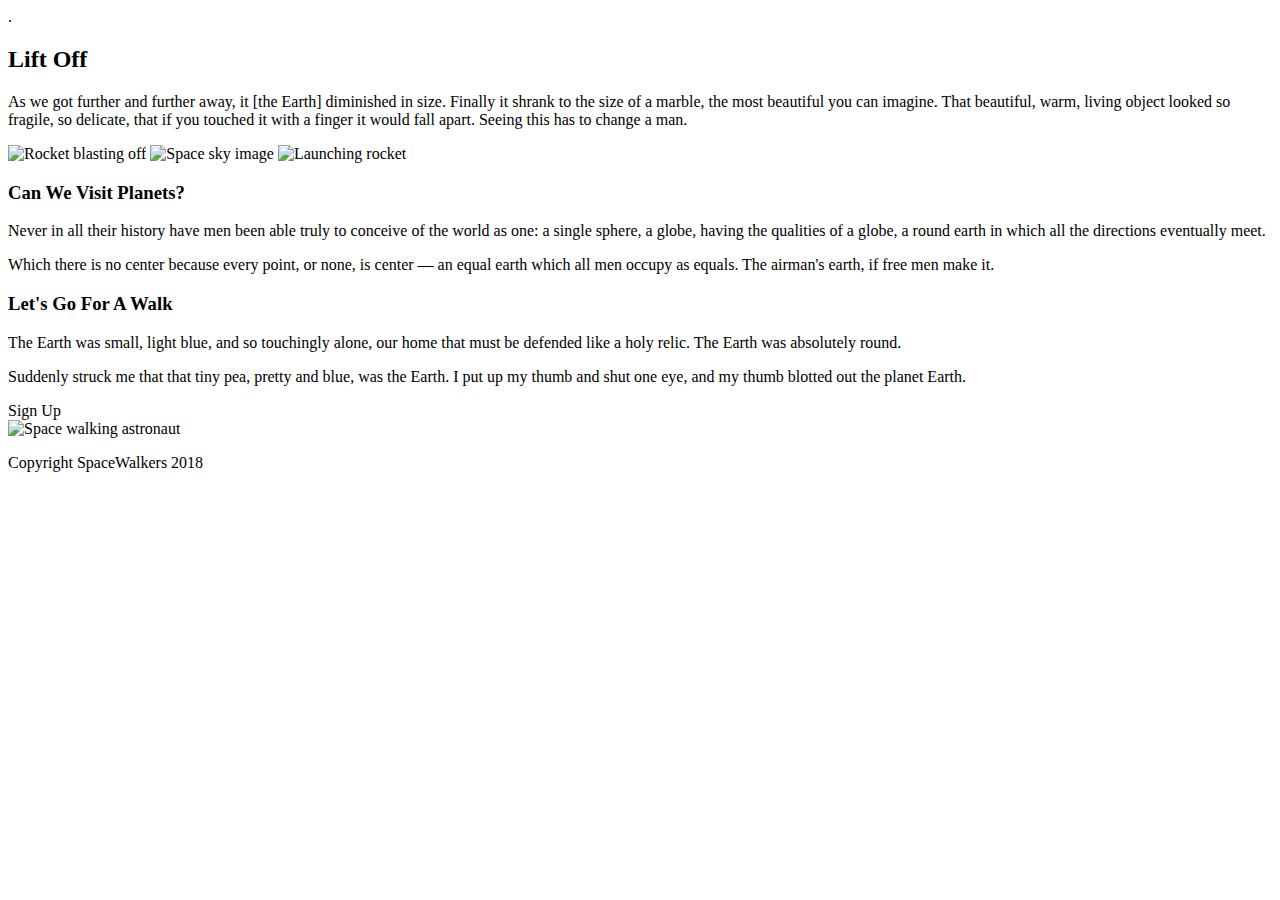
==== index.html @ 37db8607 "Initial Commit" ====
<!doctype html>

<html lang="en">
<head>
  <meta charset="utf-8">

  <title>SpaceWalkers</title>

  <link href="https://fonts.googleapis.com/css?family=Russo+One|Ubuntu" rel="stylesheet">
  <link href="css/index.css" rel="stylesheet">

  <!--[if lt IE 9]>
    <script src="https://cdnjs.cloudflare.com/ajax/libs/html5shiv/3.7.3/html5shiv.js"></script>
  <![endif]-->
</head>

<body>

 <!-- navigation code here --> .

  <div class="container home">

    <header class="intro">
       <!-- image code here -->

      <h2>Lift Off</h2>
    
      <p>As we got further and further away, it [the Earth] diminished in size. Finally it shrank to the size of a marble, the most beautiful you can imagine. That beautiful, warm, living object looked so fragile, so delicate, that if you touched it with a finger it would fall apart. Seeing this has to change a man.</p>
    </header>

    <section class="space-images">
        <img src="img/blast.png" class="blast" alt="Rocket blasting off">
        <img src="img/sky.png" class="sky" alt="Space sky image">
        <img src="img/launch.png" class="launch" alt="Launching rocket">
    </section>
   
    <section class="visit-planets">
     
      <h3>Can We Visit Planets?</h3>
    
      <p>Never in all their history have men been able truly to conceive of the world as one: a single sphere, a globe, having the qualities of a globe, a round earth in which all the directions eventually meet.</p>
    
      <p>Which there is no center because every point, or none, is center — an equal earth which all men occupy as equals. The airman's earth, if free men make it.</p>
    </section>
    
    <section class="walk">
      <div class="walk-text">
        <h3>Let's Go For A Walk</h3>

        <p>The Earth was small, light blue, and so touchingly alone, our home that must be defended like a holy relic. The Earth was absolutely round.</p>
      
        <p>Suddenly struck me that that tiny pea, pretty and blue, was the Earth. I put up my thumb and shut one eye, and my thumb blotted out the planet Earth.</p>
      
        <div class="btn">
          Sign Up
        </div>
      </div>
      
      <div class="walk-img">
          <img src="img/space-walk.png" alt="Space walking astronaut">
      </div>

    </section>

    <footer>
      <p>Copyright SpaceWalkers 2018</p>
    </footer>

  </div>
</body>
</html>
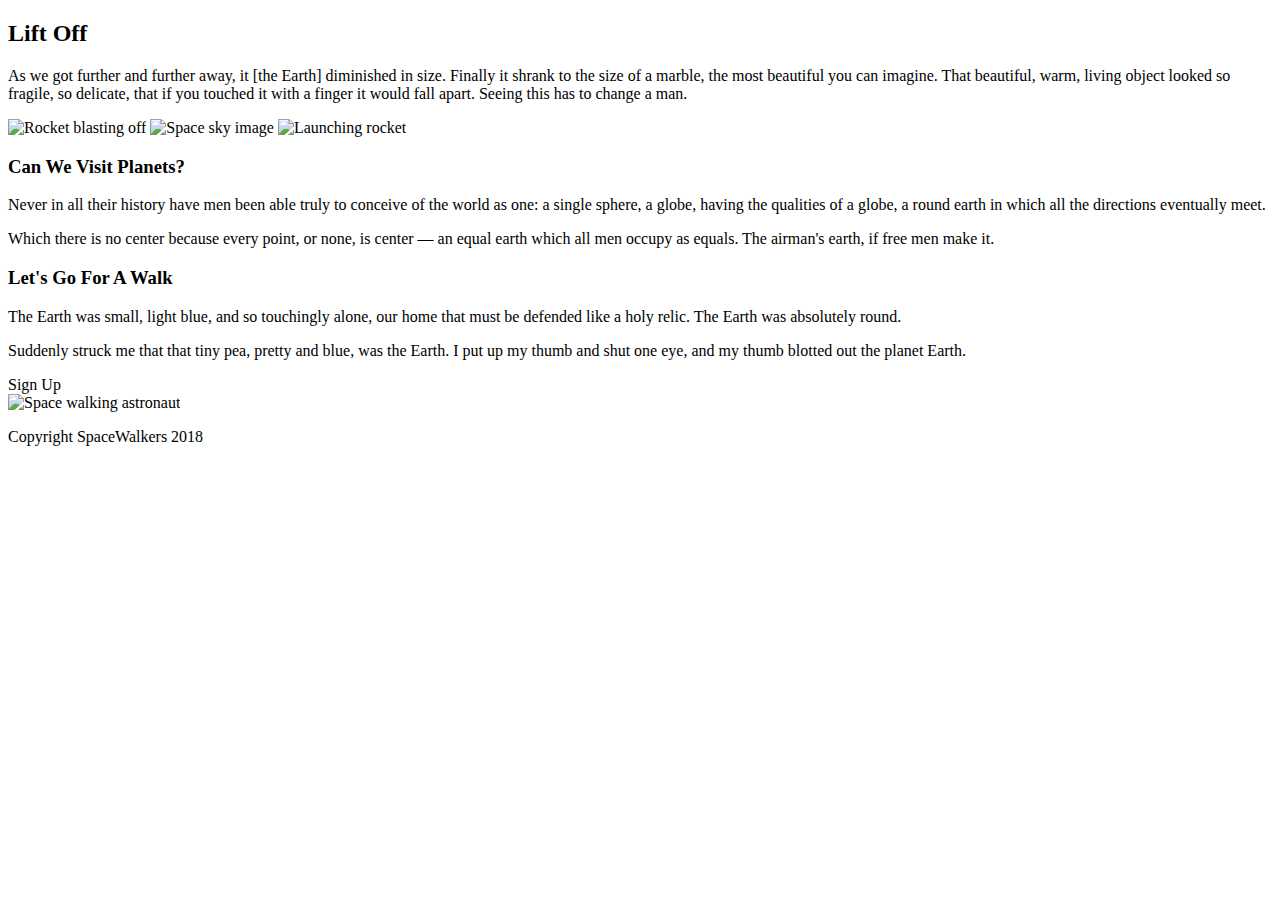
==== commit e1c101ff: "Confirmation of LESS working correctly" ====
--- a/index.html
+++ b/index.html
@@ -16,7 +16,7 @@
 
 <body>
 
- <!-- navigation code here --> .
+ <!-- navigation code here -->
 
   <div class="container home">
 
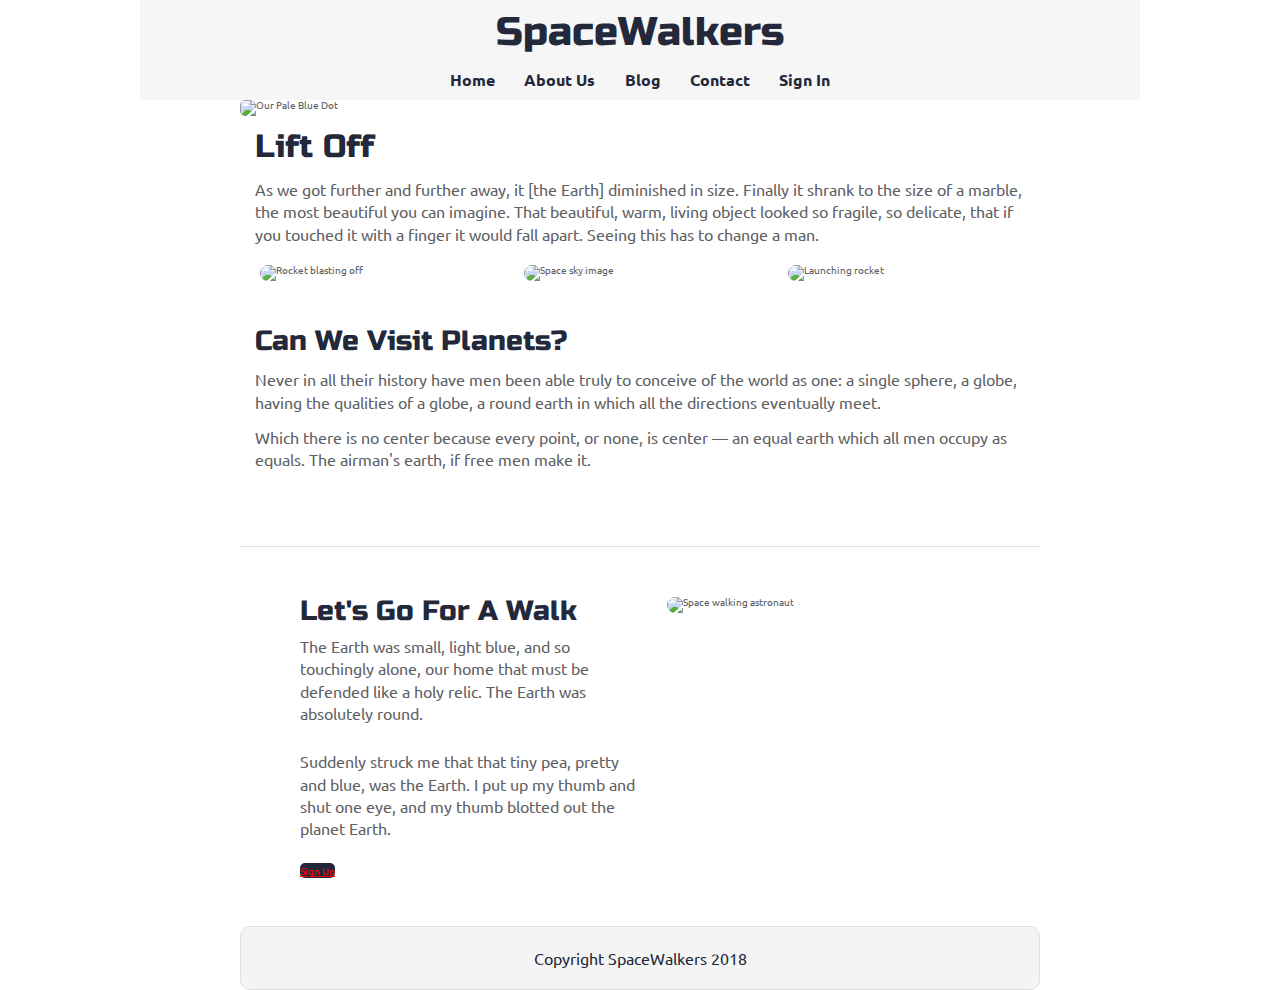
==== commit c332a5b3: "Added styling for header" ====
--- a/index.html
+++ b/index.html
@@ -3,7 +3,7 @@
 <html lang="en">
 <head>
   <meta charset="utf-8">
-
+  <meta name="viewport" content="width=device-width, initial-scale=1.0">
   <title>SpaceWalkers</title>
 
   <link href="https://fonts.googleapis.com/css?family=Russo+One|Ubuntu" rel="stylesheet">
@@ -17,11 +17,22 @@
 <body>
 
  <!-- navigation code here -->
+  <div class="nav-container">
+    <h1>SpaceWalkers</h1>
+    <nav>
+      <a href="#">Home</a>
+      <a href="#">About Us</a>
+      <a href="#">Blog</a>
+      <a href="#">Contact</a>
+      <a href="#">Sign In</a>
+    </nav>
+  </div>
+
 
   <div class="container home">
 
     <header class="intro">
-       <!-- image code here -->
+       <img src="img/main-header.png" alt="Our Pale Blue Dot">
 
       <h2>Lift Off</h2>
     
@@ -52,7 +63,7 @@
         <p>Suddenly struck me that that tiny pea, pretty and blue, was the Earth. I put up my thumb and shut one eye, and my thumb blotted out the planet Earth.</p>
       
         <div class="btn">
-          Sign Up
+          <a href="#">Sign Up</a>
         </div>
       </div>
       
--- a/css/index.css
+++ b/css/index.css
@@ -0,0 +1,259 @@
+/* http://meyerweb.com/eric/tools/css/reset/ 
+   v2.0 | 20110126
+   License: none (public domain)
+*/
+html,
+body,
+div,
+span,
+applet,
+object,
+iframe,
+h1,
+h2,
+h3,
+h4,
+h5,
+h6,
+p,
+blockquote,
+pre,
+a,
+abbr,
+acronym,
+address,
+big,
+cite,
+code,
+del,
+dfn,
+em,
+img,
+ins,
+kbd,
+q,
+s,
+samp,
+small,
+strike,
+strong,
+sub,
+sup,
+tt,
+var,
+b,
+u,
+i,
+center,
+dl,
+dt,
+dd,
+ol,
+ul,
+li,
+fieldset,
+form,
+label,
+legend,
+table,
+caption,
+tbody,
+tfoot,
+thead,
+tr,
+th,
+td,
+article,
+aside,
+canvas,
+details,
+embed,
+figure,
+figcaption,
+footer,
+header,
+hgroup,
+menu,
+nav,
+output,
+ruby,
+section,
+summary,
+time,
+mark,
+audio,
+video {
+  margin: 0;
+  padding: 0;
+  border: 0;
+  font-size: 100%;
+  font: inherit;
+  vertical-align: baseline;
+}
+/* HTML5 display-role reset for older browsers */
+article,
+aside,
+details,
+figcaption,
+figure,
+footer,
+header,
+hgroup,
+menu,
+nav,
+section {
+  display: block;
+}
+body {
+  line-height: 1;
+}
+ol,
+ul {
+  list-style: none;
+}
+blockquote,
+q {
+  quotes: none;
+}
+blockquote:before,
+blockquote:after,
+q:before,
+q:after {
+  content: '';
+  content: none;
+}
+table {
+  border-collapse: collapse;
+  border-spacing: 0;
+}
+* {
+  box-sizing: border-box;
+}
+html {
+  font-size: 62.5%;
+}
+html,
+body {
+  font-family: 'Ubuntu', sans-serif;
+  color: #5E6164;
+}
+h1,
+h2,
+h3,
+h4,
+h5 {
+  font-family: 'Russo One', sans-serif;
+  color: #23293B;
+}
+h1 {
+  font-size: 4rem;
+}
+h2 {
+  font-size: 3.2rem;
+}
+h3 {
+  font-size: 2.8rem;
+}
+p {
+  font-size: 1.6rem;
+  line-height: 1.4;
+}
+.container {
+  max-width: 800px;
+  width: 100%;
+  margin: 0 auto;
+}
+.nav-container {
+  display: flex;
+  flex-direction: column;
+  align-items: center;
+  margin: 0 auto;
+  width: 100%;
+  max-width: 1000px;
+  background: #F6F6F6;
+}
+.nav-container h1 {
+  margin: 12px 0 14px 0;
+}
+.nav-container nav {
+  width: 100%;
+  max-width: 380px;
+  display: flex;
+  justify-content: space-between;
+  margin: 6px auto 12px auto;
+}
+.nav-container nav a {
+  text-decoration: none;
+  font-size: 1.6rem;
+  color: #23293B;
+  font-weight: 700;
+}
+footer {
+  color: #22283B;
+  background: #f4f4f4;
+  padding: 20px 0;
+  border: 1px double #e0e0e0;
+  border-radius: 10px;
+  display: flex;
+  justify-content: center;
+  align-items: center;
+}
+.home .intro img {
+  border-radius: 5px;
+}
+.home .intro h2 {
+  padding: 15px;
+}
+.home .intro p {
+  padding: 0 15px;
+}
+.home .space-images {
+  display: flex;
+  flex-wrap: wrap;
+  width: 100%;
+}
+.home .space-images img {
+  width: 28%;
+  margin: 20px 2.5%;
+  border-radius: 20px;
+  height: 100%;
+}
+.home .visit-planets {
+  padding: 15px;
+}
+.home .visit-planets h3 {
+  margin-top: 11px;
+}
+.home .visit-planets p {
+  margin-top: 13px;
+}
+.home .walk {
+  margin-top: 60px;
+  border-top: 1px solid #dee2e6;
+  padding: 50px 60px;
+  display: flex;
+  justify-content: center;
+}
+.home .walk .walk-text {
+  width: 50%;
+}
+.home .walk .walk-text h3 {
+  margin-bottom: 10px;
+}
+.home .walk .walk-text p {
+  margin-bottom: 26px;
+}
+.home .walk .walk-text .btn a {
+  background-color: #22283A;
+  border-radius: 5px;
+  color: red;
+}
+.home .walk .walk-img {
+  width: 46%;
+  margin-left: 4%;
+}
+.home .walk .walk-img img {
+  width: 100%;
+  height: auto;
+  border-radius: 10px;
+}
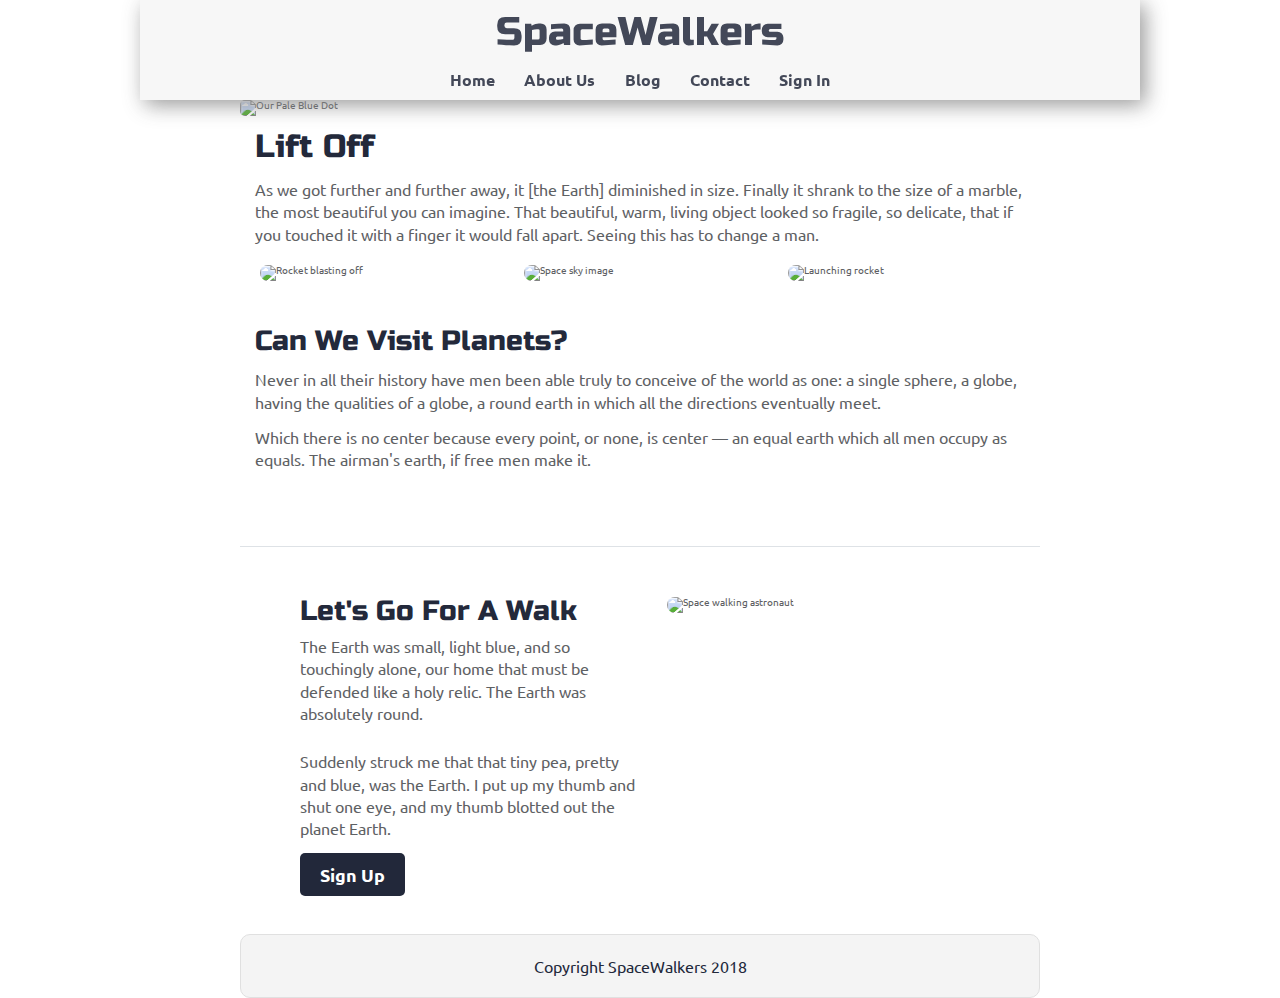
==== commit bb3c60a1: "Added button animation" ====
--- a/index.html
+++ b/index.html
@@ -62,7 +62,7 @@
       
         <p>Suddenly struck me that that tiny pea, pretty and blue, was the Earth. I put up my thumb and shut one eye, and my thumb blotted out the planet Earth.</p>
       
-        <div class="btn">
+        <div class="btn flash">
           <a href="#">Sign Up</a>
         </div>
       </div>
--- a/css/index.css
+++ b/css/index.css
@@ -131,6 +131,7 @@
 }
 html {
   font-size: 62.5%;
+  background: white;
 }
 html,
 body {
@@ -163,7 +164,15 @@
   width: 100%;
   margin: 0 auto;
 }
+@media (max-width:500px) {
+  .container {
+    width: 90%;
+  }
+}
 .nav-container {
+  position: sticky;
+  top: 0px;
+  opacity: 0.85;
   display: flex;
   flex-direction: column;
   align-items: center;
@@ -171,6 +180,7 @@
   width: 100%;
   max-width: 1000px;
   background: #F6F6F6;
+  box-shadow: 5px 5px 20px #888888;
 }
 .nav-container h1 {
   margin: 12px 0 14px 0;
@@ -187,6 +197,12 @@
   font-size: 1.6rem;
   color: #23293B;
   font-weight: 700;
+}
+@media (max-width:500px) {
+  .nav-container {
+    position: static;
+    top: initial;
+  }
 }
 footer {
   color: #22283B;
@@ -199,6 +215,7 @@
   align-items: center;
 }
 .home .intro img {
+  width: 100%;
   border-radius: 5px;
 }
 .home .intro h2 {
@@ -206,6 +223,11 @@
 }
 .home .intro p {
   padding: 0 15px;
+}
+@media (max-width:500px) {
+  .home .intro img {
+    width: 100%;
+  }
 }
 .home .space-images {
   display: flex;
@@ -218,6 +240,15 @@
   border-radius: 20px;
   height: 100%;
 }
+@media (max-width:500px) {
+  .home .space-images .blast {
+    width: 100%;
+  }
+  .home .space-images .sky,
+  .home .space-images .launch {
+    display: none;
+  }
+}
 .home .visit-planets {
   padding: 15px;
 }
@@ -246,14 +277,78 @@
 .home .walk .walk-text .btn a {
   background-color: #22283A;
   border-radius: 5px;
-  color: red;
-}
-.home .walk .walk-img {
+  color: #fff;
+  text-decoration: none;
+  font-size: 1.8rem;
+  font-weight: 700;
+  padding: 10px 20px;
+  width: 100%;
+  -webkit-animation: fade-in 1s linear infinite alternate;
+  -moz-animation: fade-in 1s linear infinite alternate;
+  animation: fade-in 1s linear infinite alternate;
+}
+.home .walk .walk-text .btn a:hover {
+  background-color: #fff;
+  color: #22283A;
+  border: 1px solid #22283A;
+}
+@-moz-keyframes fade-in {
+  0% {
+    opacity: 0.6;
+  }
+  100% {
+    opacity: 1;
+  }
+}
+@-webkit-keyframes fade-in {
+  0% {
+    opacity: 0.6;
+  }
+  100% {
+    opacity: 1;
+  }
+}
+@keyframes fade-in {
+  0% {
+    opacity: 0.6;
+  }
+  100% {
+    opacity: 1;
+  }
+}
+.home .walk-img {
   width: 46%;
   margin-left: 4%;
 }
-.home .walk .walk-img img {
+.home .walk-img img {
   width: 100%;
   height: auto;
   border-radius: 10px;
 }
+@media (max-width:500px) {
+  .walk {
+    margin-top: 20px;
+    flex-direction: column;
+    padding: 20px 0 20px 0;
+  }
+  .walk .walk-text {
+    width: 90%;
+    margin: 0 auto;
+  }
+  .walk .walk-text .btn {
+    width: 100%;
+    display: flex;
+    justify-content: center;
+  }
+  .walk .walk-text .btn a {
+    text-align: center;
+    width: 100%;
+    padding: 20px 10px;
+  }
+  .walk .walk-text .walk-img {
+    width: 90%;
+    margin: inherit auto;
+    order: -1;
+    margin-bottom: 20px;
+  }
+}
